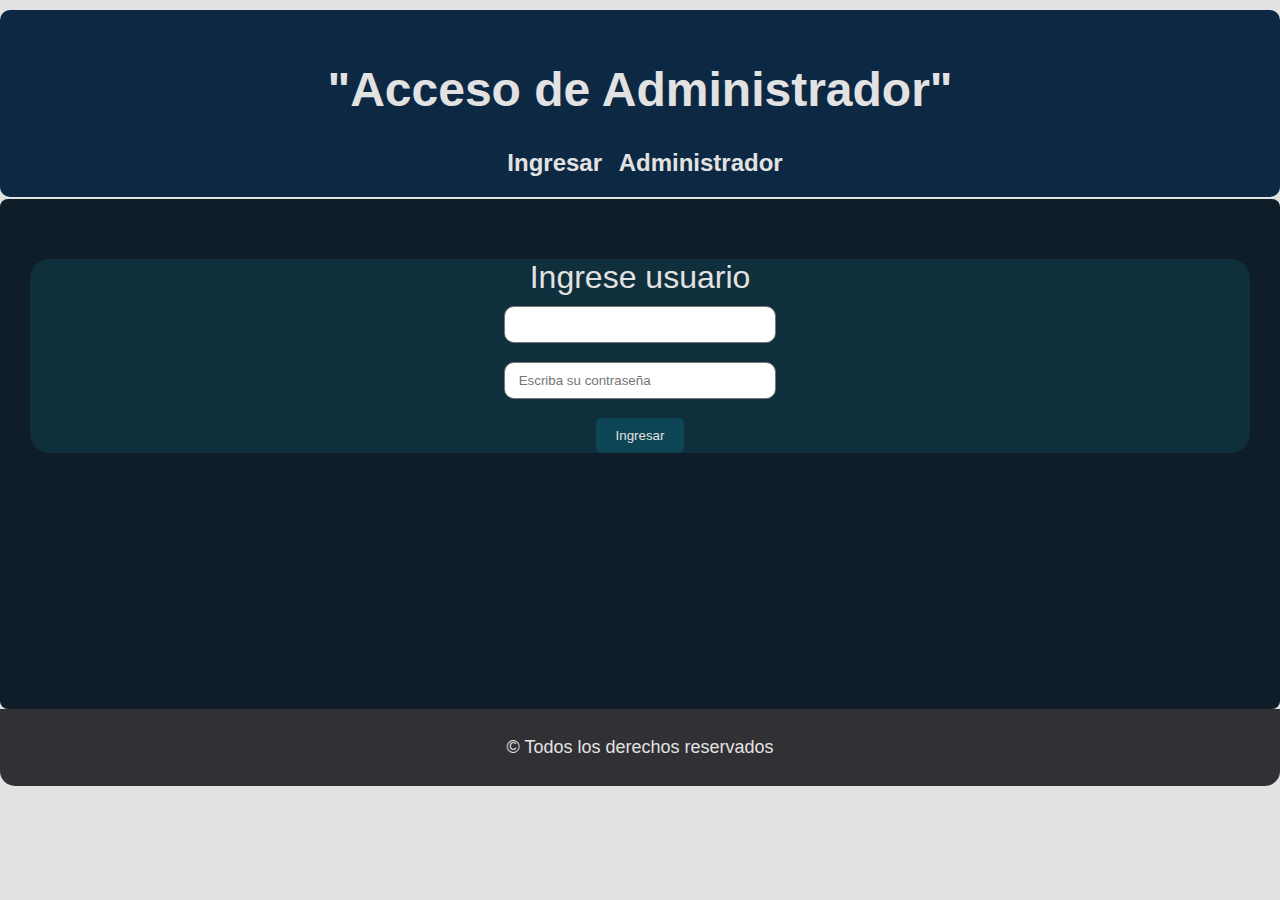
==== administrador.html @ bc6e3424 "index terminado 10:19 16" ====
<!DOCTYPE html>
<html lang="en">
<head>
    <meta charset="UTF-8">
    <meta name="viewport" content="width=device-width, initial-scale=1.0">
    <title>Document</title>
    <link rel="stylesheet" href="styles.css"> <!--Enlace al archivo CSS externo para diseño -->
</head>
<header class="paginaInicial">
    <h1>"Acceso de Administrador"</h1>
    <li><a href="./index.html">Ingresar</a></li>
    <li><a href="./administrador.html">Administrador</a></li>
</header>
<body>
    <div class="IngresoSistema">
        <form action="Post">
            <label for="usuario">Ingrese usuario</label>
            <input type="number">
            <input type="text" required placeholder=" Escriba su contraseña ">
            <button id="IngresaSistema">Ingresar</button>
        </form>

    </div>
</body>
<footer>
    <p>&copy; Todos los derechos reservados</p>
</footer>
</html>
---- styles.css ----
body {
    font-family: Arial, sans-serif;
    background-color: #e2e2e2; /* Color de fondo */
    color: #281900; /* Color de texto principal */
    margin: 0;
    padding: 0;
    border-radius: 2px;
}

header {
    margin-top: 10px;
    border-radius: 10px;
    background-color: #0d2843; /* Color de fondo del encabezado */
    padding: 20px;
    text-align: center;
    color: #e2e2e2; /* Color de texto del encabezado */
    font-size: x-large;
}
.paginaInicial li {
    display: inline-block;
    margin-left: 10px;
    cursor: pointer;
}
.paginaInicial li a {
    text-decoration: none; /* Quitar subrayado de los enlaces dentro de los <li> */
    color: #e2e2e2; /* Color de texto para los enlaces */
    font-weight: bold;
}

.paginaInicial li a:hover {
    color: #adecca; /* Cambiar color de texto al pasar el mouse sobre los enlaces */
}


.IngresoSistema {
    padding: 30px;
    background-color: #0e1d28; /* Color de fondo del contenedor de ingreso al sistema */
    border-radius: 8px;
    margin-top: 2px;
    text-align: center;
    height: 50vh;
}

form {
    background-color: #102f3d; /* Color de fondo del formulario */
    display: flex;
    flex-direction: column;
    align-items: center;
    margin-top: 30px;
    border-radius: 20px;
}

label {
    color: #e2e2e2; /* Color de texto de las etiquetas */
    font-size: xx-large;
    margin-bottom: 10px;
}

input {
    padding: 10px;
    margin-bottom: 19px;
    width: 250px;
    border: 1px solid #7a7672;
    border-radius: 10px;
}

button {
    padding: 10px 20px;
    background-color: #0d4555; /* Color de fondo del botón */
    color: #e2e2e2; /* Color de texto del botón */
    border: none;
    border-radius: 5px;
    cursor: pointer;
}

button:hover {
    background-color: #006070; /* Color de fondo del botón al pasar el cursor */
}

footer {
    background-color: #313034; /* Color de fondo del footer */
    border-radius: 0 0 15px 15px;
    color: #e2e2e2; /* Color de texto del footer */
    font-size: large;
    padding: 10px;
    text-align: center;
}
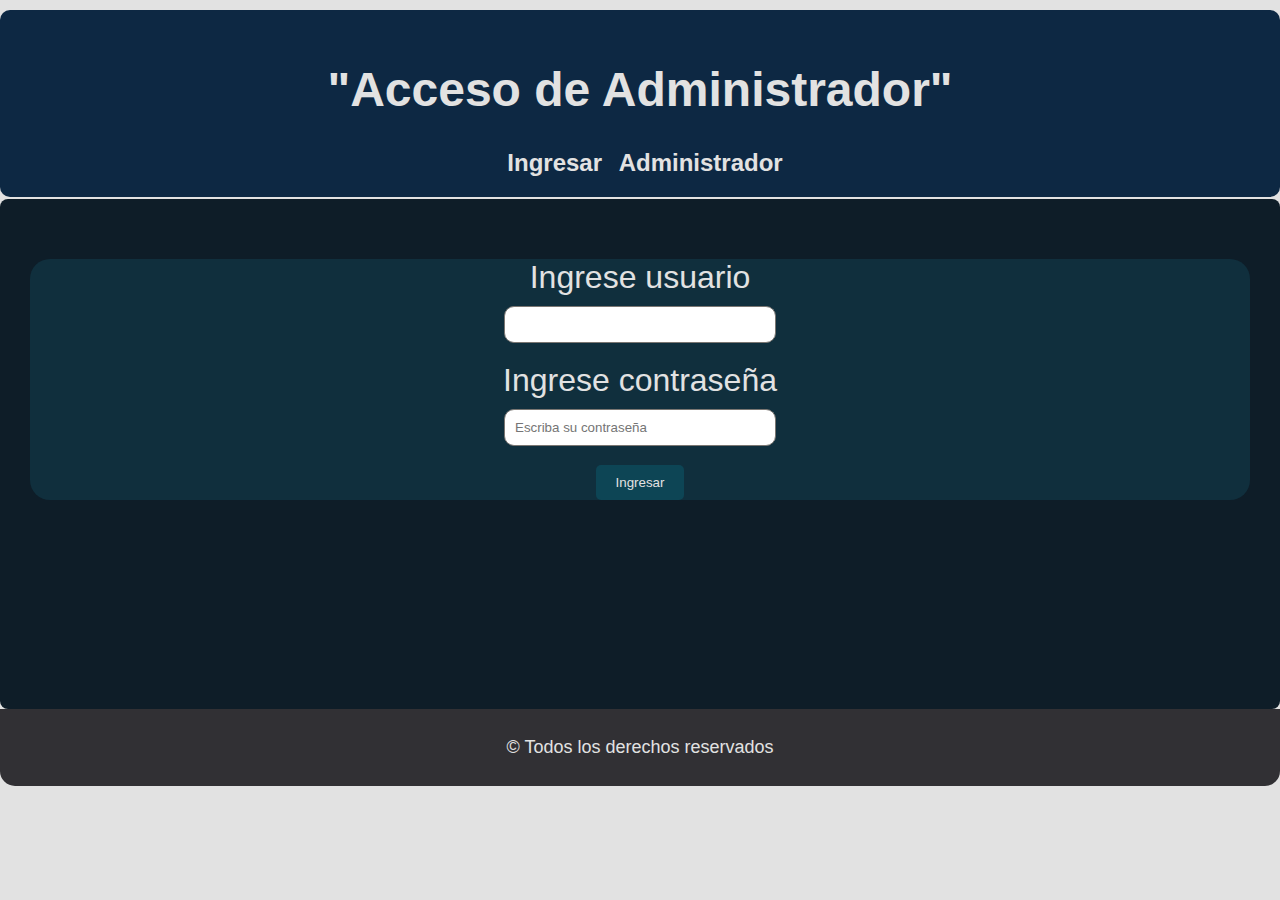
==== commit 630a4c58: "loginAdm.php conexion con base de datos lista" ====
--- a/administrador.html
+++ b/administrador.html
@@ -13,14 +13,15 @@
 </header>
 <body>
     <div class="IngresoSistema">
-        <form action="Post">
-            <label for="usuario">Ingrese usuario</label>
-            <input type="number">
-            <input type="text" required placeholder=" Escriba su contraseña ">
-            <button id="IngresaSistema">Ingresar</button>
+        <form action="loginAdm.php" method="POST">
+            <label for="usuarioAdm">Ingrese usuario</label>
+            <input type="text" name="usuarioAdm" required>
+            <label for="contrasenaAdm">Ingrese contraseña</label>
+            <input type="password" name="contrasenaAdm" required placeholder="Escriba su contraseña">
+            <button id="IngresarADM" type="submit">Ingresar</button>
         </form>
-
     </div>
+    <div id="mensajeError" style="color: red;"></div>
 </body>
 <footer>
     <p>&copy; Todos los derechos reservados</p>
--- a/styles.css
+++ b/styles.css
@@ -28,7 +28,7 @@
 }
 
 .paginaInicial li a:hover {
-    color: #adecca; /* Cambiar color de texto al pasar el mouse sobre los enlaces */
+    color: #7d739f; /* Cambiar color de texto al pasar el mouse sobre los enlaces */
 }
 
 
@@ -40,6 +40,7 @@
     text-align: center;
     height: 50vh;
 }
+
 
 form {
     background-color: #102f3d; /* Color de fondo del formulario */
